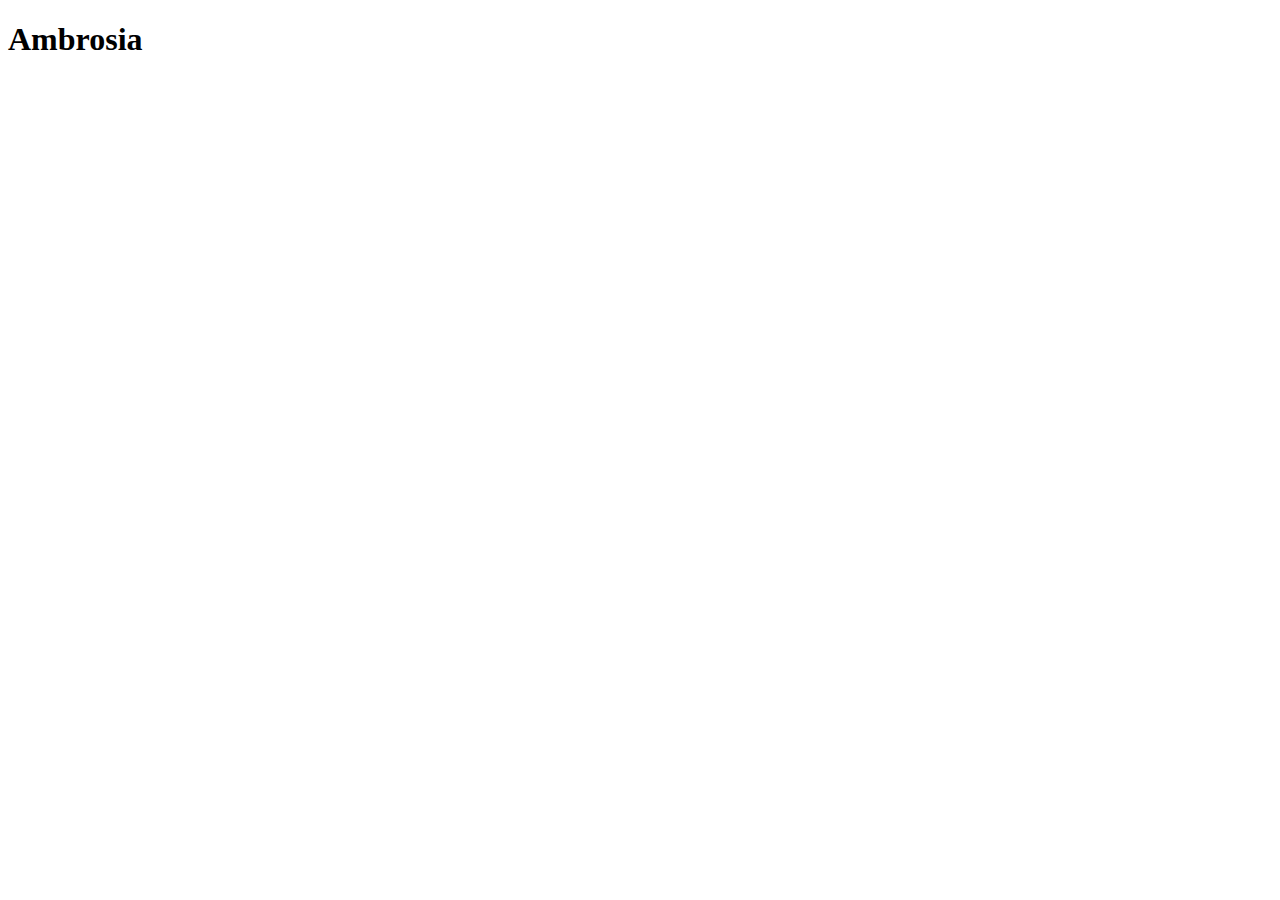
==== recipes/ambrosia.html @ c74c4942 "Change banana to ambrosia" ====
<!DOCTYPE html>
<html lang="en">
<head>
    <meta charset="UTF-8">
    <meta http-equiv="X-UA-Compatible" content="IE=edge">
    <meta name="viewport" content="width=device-width, initial-scale=1.0">
    <title>Document</title>
</head>
<body>
    <h1>Ambrosia</h1>
</body>
</html>
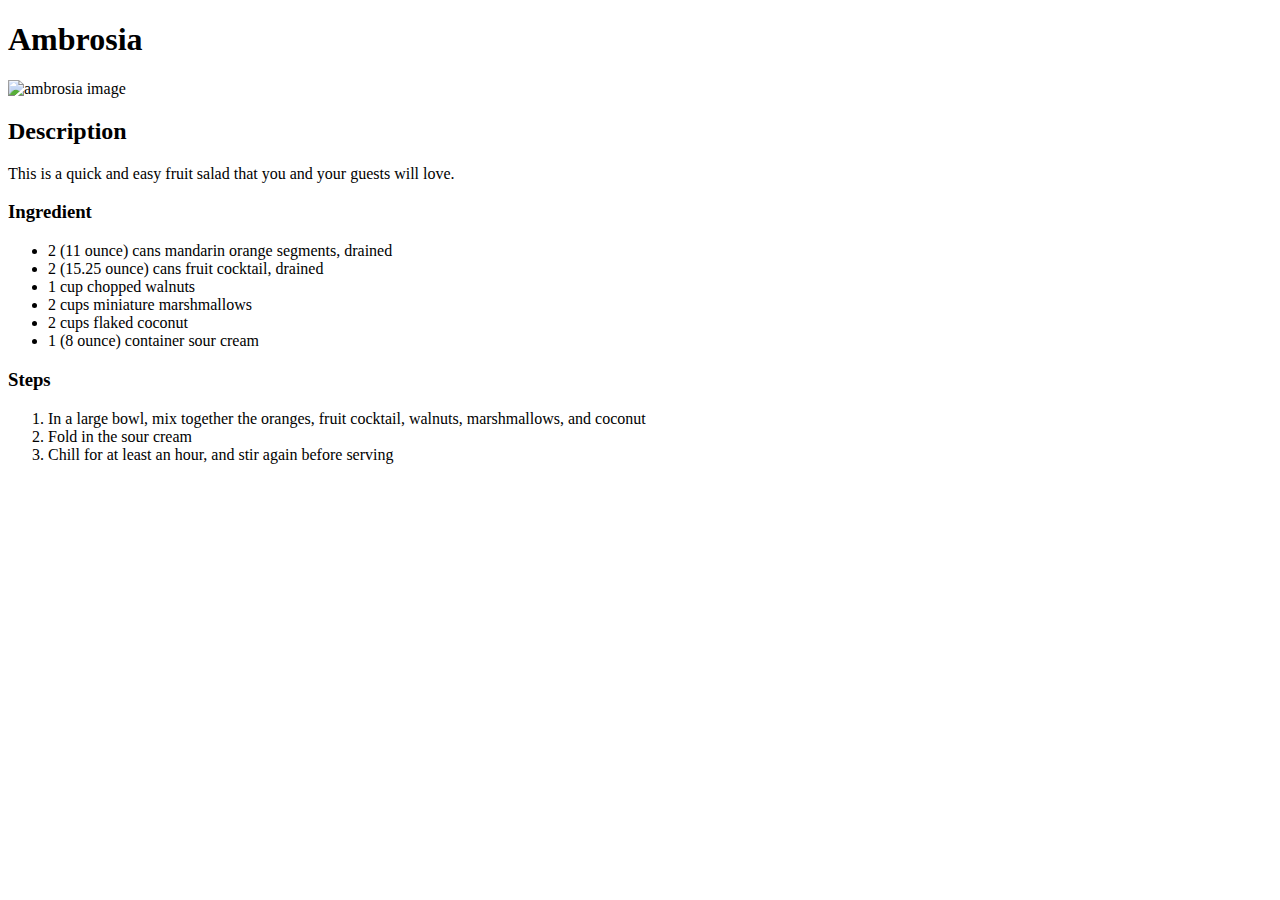
==== commit a4aee960: "Add amborsia recipes" ====
--- a/recipes/ambrosia.html
+++ b/recipes/ambrosia.html
@@ -8,5 +8,26 @@
 </head>
 <body>
     <h1>Ambrosia</h1>
+    <img src="https://imagesvc.meredithcorp.io/v3/mm/image?url=https%3A%2F%2Fpublic-assets.meredithcorp.io%2F0e7280364ce48180a42684c93c5e6b3f%2F165445898320220605_154415.jpg&w=591&h=591&c=sc&poi=face&q=60" alt="ambrosia image">
+
+    <h2>Description</h2>
+    <P>This is a quick and easy fruit salad that you and your guests will love. </P>
+
+    <h3>Ingredient</h3>
+    <ul>
+        <li>2 (11 ounce) cans mandarin orange segments, drained</li>
+        <li>2 (15.25 ounce) cans fruit cocktail, drained</li>
+        <li>1 cup chopped walnuts</li>
+        <li>2 cups miniature marshmallows</li>
+        <li>2 cups flaked coconut</li>
+        <li>1 (8 ounce) container sour cream</li>
+    </ul>
+
+    <h3>Steps</h3>
+    <ol>
+        <li>In a large bowl, mix together the oranges, fruit cocktail, walnuts, marshmallows, and coconut</li>
+        <li>Fold in the sour cream</li>
+        <li>Chill for at least an hour, and stir again before serving</li>
+    </ol>
 </body>
 </html>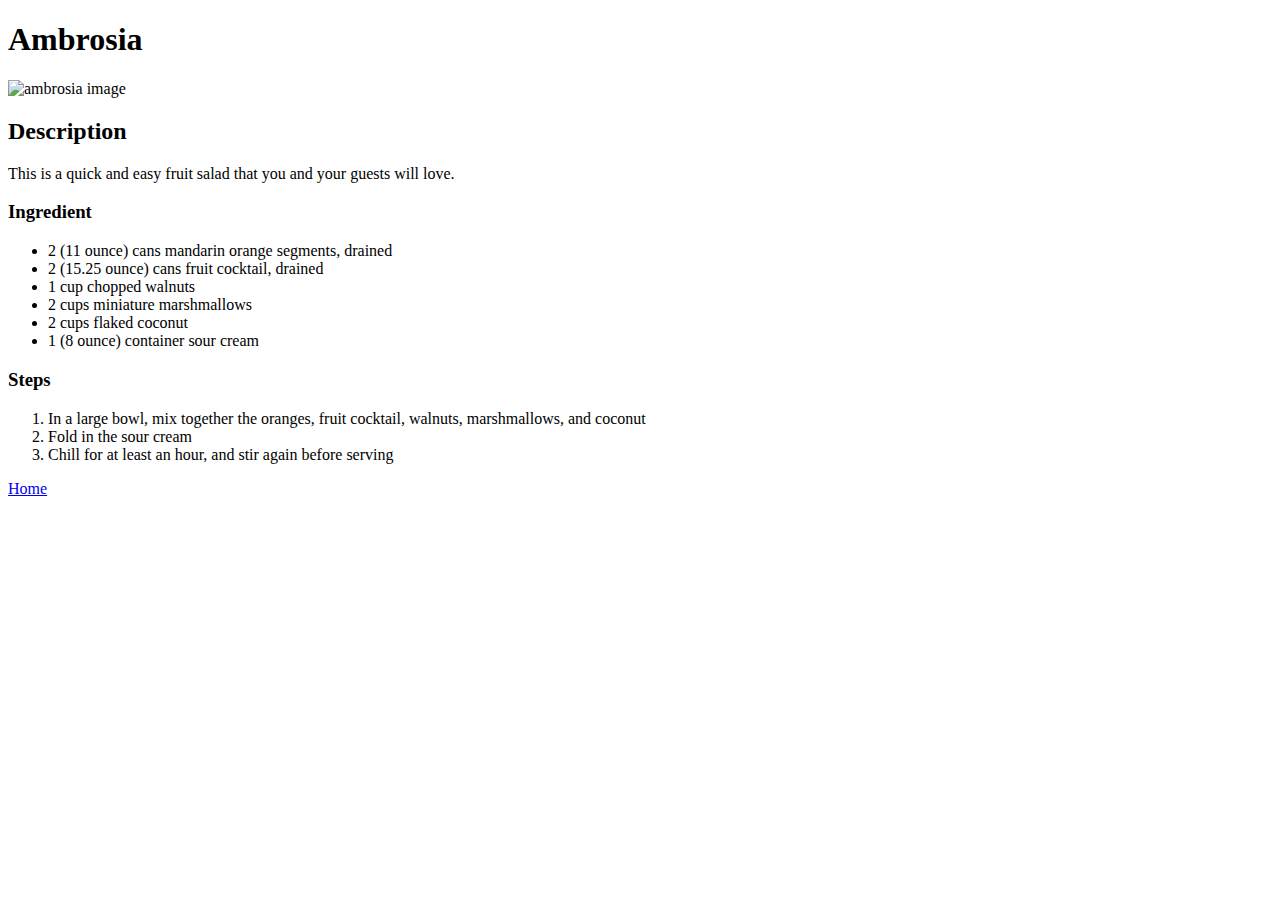
==== commit 6090c79c: "add home link to recipe pages" ====
--- a/recipes/ambrosia.html
+++ b/recipes/ambrosia.html
@@ -29,5 +29,7 @@
         <li>Fold in the sour cream</li>
         <li>Chill for at least an hour, and stir again before serving</li>
     </ol>
+
+    <a href="../index.html">Home</a>
 </body>
 </html>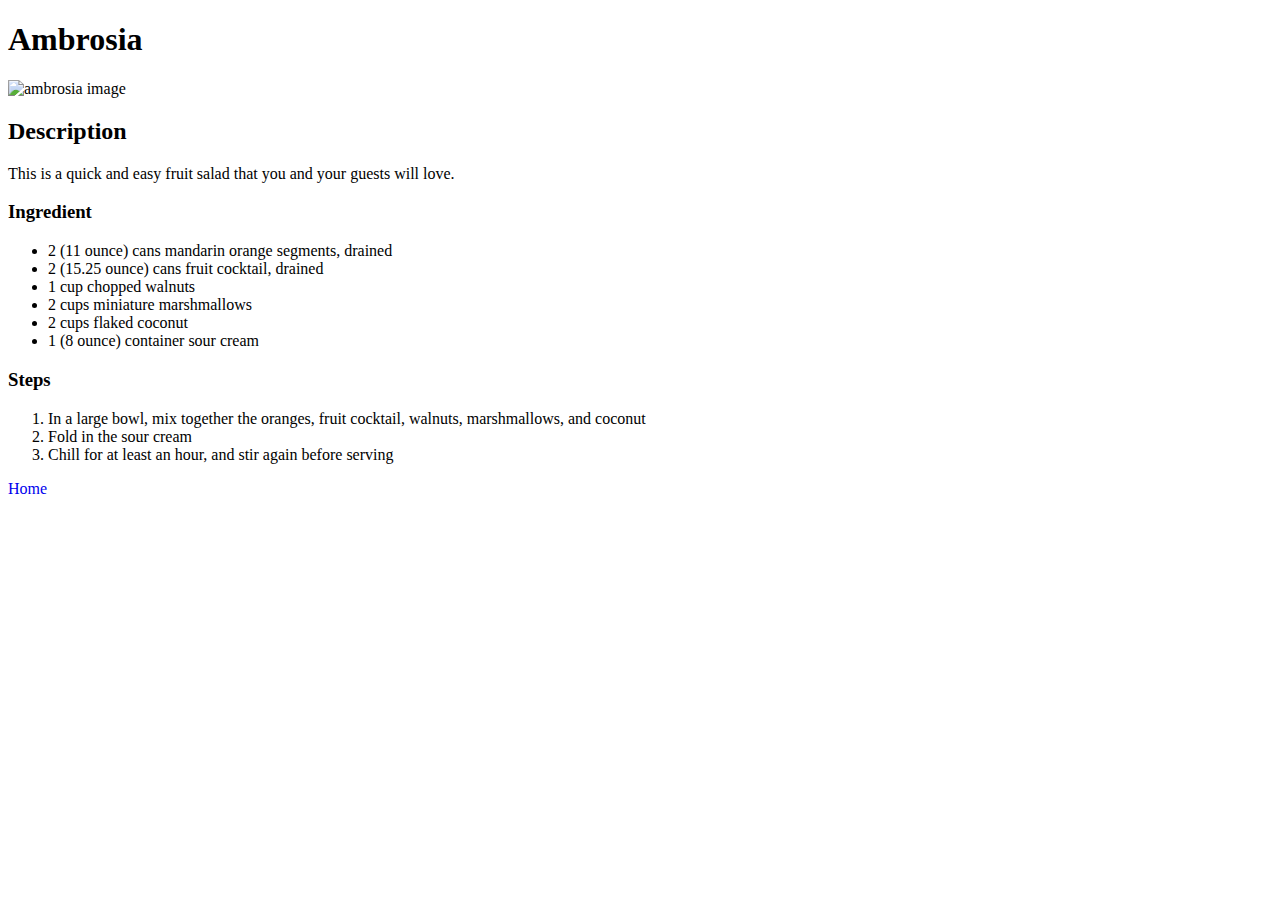
==== commit 54db9d59: "Handles the recipes image display properties" ====
--- a/recipes/ambrosia.html
+++ b/recipes/ambrosia.html
@@ -4,11 +4,12 @@
     <meta charset="UTF-8">
     <meta http-equiv="X-UA-Compatible" content="IE=edge">
     <meta name="viewport" content="width=device-width, initial-scale=1.0">
+    <link rel="stylesheet" href="../style.css">
     <title>Document</title>
 </head>
 <body>
     <h1>Ambrosia</h1>
-    <img src="https://imagesvc.meredithcorp.io/v3/mm/image?url=https%3A%2F%2Fpublic-assets.meredithcorp.io%2F0e7280364ce48180a42684c93c5e6b3f%2F165445898320220605_154415.jpg&w=591&h=591&c=sc&poi=face&q=60" alt="ambrosia image">
+    <img src="https://imagesvc.meredithcorp.io/v3/mm/image?url=https%3A%2F%2Fpublic-assets.meredithcorp.io%2F0e7280364ce48180a42684c93c5e6b3f%2F165445898320220605_154415.jpg&w=591&h=591&c=sc&poi=face&q=60" alt="ambrosia image" class="rec-img">
 
     <h2>Description</h2>
     <P>This is a quick and easy fruit salad that you and your guests will love. </P>
--- a/style.css
+++ b/style.css
@@ -0,0 +1,23 @@
+body{
+    font-family: 'Times New Roman', Times, serif;
+}
+
+.home-img{
+    height: auto;
+    width: 350px;
+}
+
+a{
+    text-decoration: dotted;
+
+}
+
+a:hover{
+    font-size: 24px;
+    text-decoration: underline;
+}
+
+.rec-img{
+    height: 500px;
+    width: auto;
+}